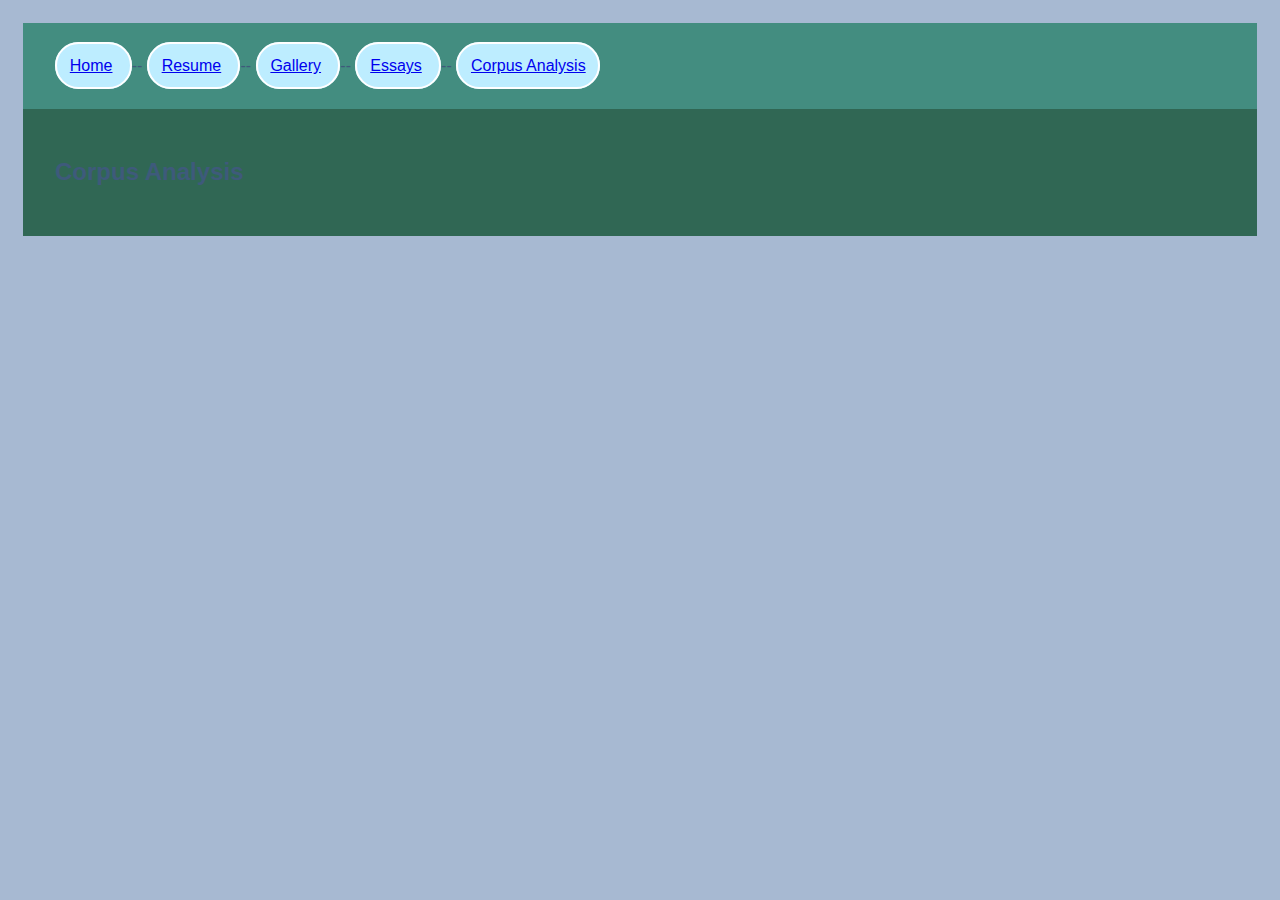
==== docs/Corpus_Analysis.html @ 62a79767 "color seperation" ====
<?xml version="1.0" encoding="UTF-8"?>
<!DOCTYPE html>
<html xmlns="http://www.w3.org/1999/xhtml">
    <head>
        <title>my new webpage</title>
        <meta charset="UTF-8"/>
        <meta name="viewport" content="width=device-width, initial-scale=1.0"/>
        <link rel="stylesheet" type="text/css" href="style.css"/>
    </head>
    <body>
     <section class="Corpus_Analysis_menu">
        <nav class="menuA">
            <div class="button"> <a href="index.html">Home</a> </div> 
            --
            <div class="button"> <a href="resume.html">Resume</a> </div>
            --
            <div class="button"> <a href="gallery.html">Gallery</a> </div>
            --
            <div class="button"> <a href="essay.html">Essays</a> </div>
            --
            <div class="button"> <a href="Corpus_Analysis.html">Corpus Analysis</a> </div>
        </nav>
    </section>
     <section class="Corpus_Analysis">   
         <h2>Corpus Analysis</h2>
     </section>
    </body>
</html>
---- docs/style.css ----
body {
      background-color: #a7b9d2;
      color: #3e5a7b;
      font-family: arial, helvetica, sans-serif; 
      padding:15px; 
      line-height:1.4em
      }
      
      nav#menuA {padding:2vw; }

/* This means: style the <nav id="menu"> element. */
.button { 
  border:2px; 
  border-style:solid;
  border-color:white; 
  padding:1vw; 
  background-color:#BDEDFF; 
  color:blue; 
  width:1%; 
  display:inline;
  border-radius: 40px;
 }
 
/* This means: style ANY element that as an @class set to button, as in */
/* <li class="button"> or <p class="button"> or <div class="button">. */

body section.gallery {background-color:#C2DFFF ; background-image: none; padding:2em; margin:auto;}


/* ebb: This is a comment in CSS: 
 * Notice that the properties I set on the <body> element get passed down to elements inside it. So all my text is the color and font that I set here. 
 * If I want to change the styling of internal elements, I can just enter their names and apply CSS properties to them, following CSS syntax. 
 */

figure {width:30%; margin:auto; padding-top: 0.5vw; padding-bottom: 1vw;}
figcaption {font-style: italic; font-size: smaller;}
img.photo {max-width:500px; width:100%}

section.Corpus_Analysis {background-color:#306754 ;background-image: none; padding: 2em; margin:auto}
section.Corpus_Analysis_menu {background-color:#438D80; background-image: none; padding: 2em; margin:auto}
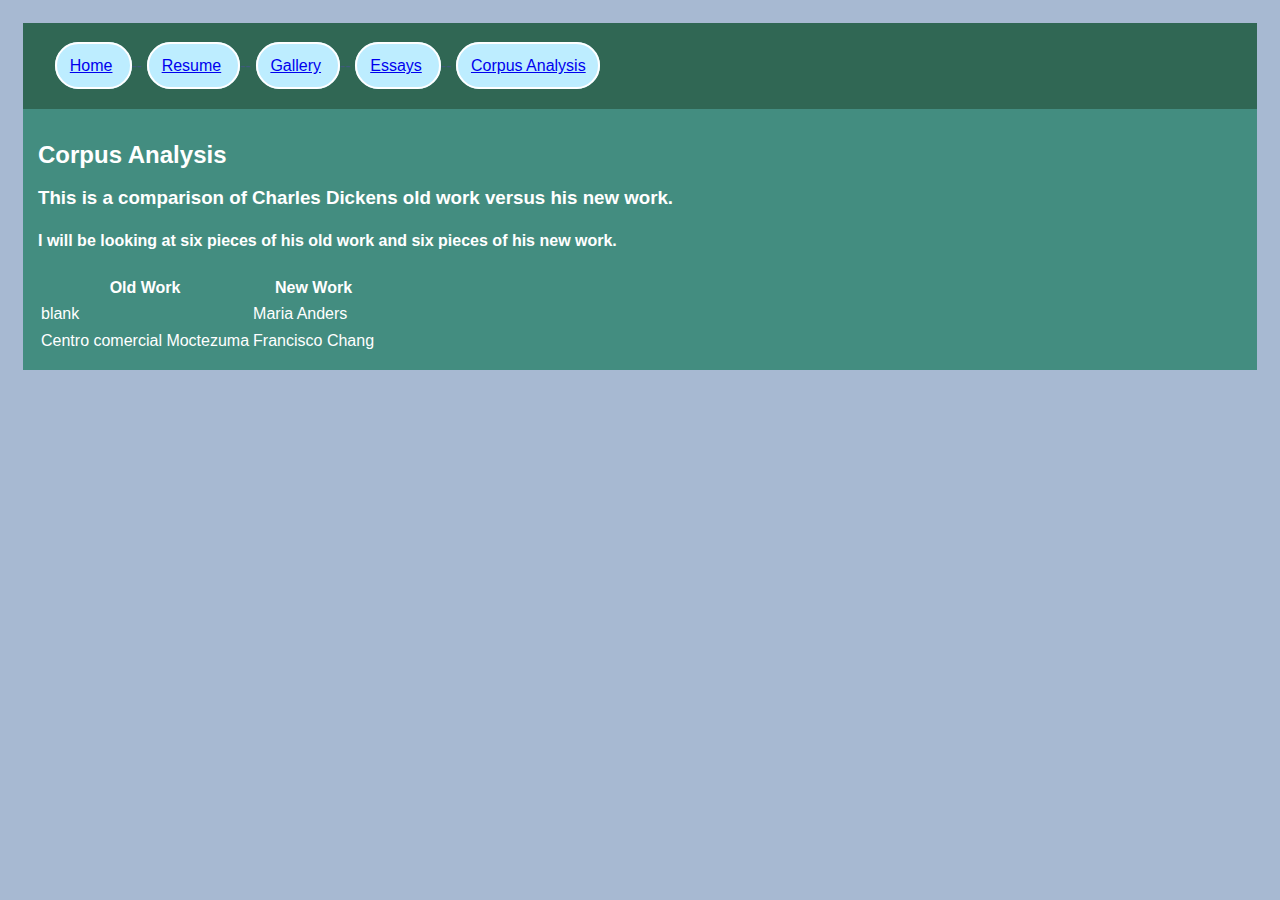
==== commit 0f2231c0: "table trial corp" ====
--- a/docs/Corpus_Analysis.html
+++ b/docs/Corpus_Analysis.html
@@ -23,6 +23,22 @@
     </section>
      <section class="Corpus_Analysis">   
          <h2>Corpus Analysis</h2>
+         <h3>This is a comparison of Charles Dickens old work versus his new work.</h3>
+         <h4>I will be looking at six pieces of his old work and six pieces of his new work.</h4>
+         <table>
+             <tr>
+                 <th>Old Work</th>
+                 <th>New Work</th>
+             </tr>
+             <tr>
+                 <td>blank</td>
+                 <td>Maria Anders</td>
+             </tr>
+             <tr>
+                 <td>Centro comercial Moctezuma</td>
+                 <td>Francisco Chang</td>
+             </tr>
+         </table>
      </section>
     </body>
 </html>
--- a/docs/style.css
+++ b/docs/style.css
@@ -36,9 +36,14 @@
 figure {width:30%; margin:auto; padding-top: 0.5vw; padding-bottom: 1vw;}
 figcaption {font-style: italic; font-size: smaller;}
 img.photo {max-width:500px; width:100%}
-
-section.Corpus_Analysis {background-color:#306754 ;background-image: none; padding: 2em; margin:auto}
-section.Corpus_Analysis_menu {background-color:#438D80; background-image: none; padding: 2em; margin:auto}
+section.gallery_menu {background-color:#C2DFFF ; background-image: none; padding:2em; margin:auto;}
+section.Corpus_Analysis {background-color:#438D80 ;background-image: none; padding: 2em; margin:auto}
+section.Corpus_Analysis_menu {background-color:#306754; background-image: none; padding: 2em; margin:auto}
+section.Corpus_Analysis {color:white;
+      font-family: arial, helvetica, sans-serif; 
+      padding:15px; 
+      line-height:1.4em}
+section.Home_Buttons {background-color:#C2DFFF;background-image: none; padding-top: 2em;padding-bottom: 34em;padding-left: 2em; margin:auto}
 
 
 
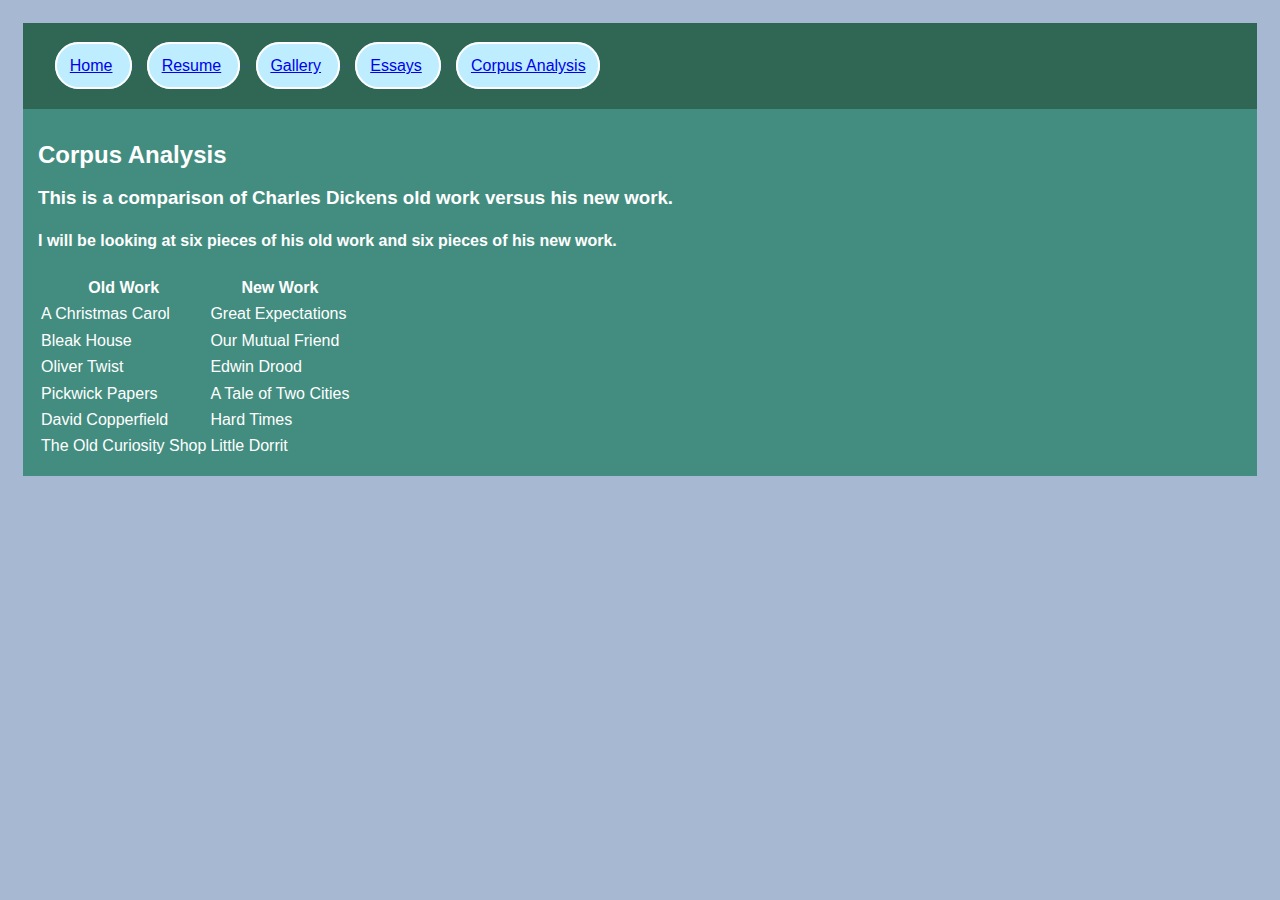
==== commit af2d2e6d: "table added with work" ====
--- a/docs/Corpus_Analysis.html
+++ b/docs/Corpus_Analysis.html
@@ -31,12 +31,28 @@
                  <th>New Work</th>
              </tr>
              <tr>
-                 <td>blank</td>
-                 <td>Maria Anders</td>
+                 <td>A Christmas Carol</td>
+                 <td>Great Expectations</td>
              </tr>
              <tr>
-                 <td>Centro comercial Moctezuma</td>
-                 <td>Francisco Chang</td>
+                 <td>Bleak House</td>
+                 <td>Our Mutual Friend</td>
+             </tr>
+             <tr>
+                 <td>Oliver Twist</td>
+                 <td>Edwin Drood</td>
+             </tr>
+             <tr>
+                 <td>Pickwick Papers</td>
+                 <td>A Tale of Two Cities</td>
+             </tr>
+             <tr>
+                 <td>David Copperfield</td>
+                 <td>Hard Times</td>
+             </tr>
+             <tr>
+                 <td>The Old Curiosity Shop</td>
+                 <td>Little Dorrit</td>
              </tr>
          </table>
      </section>
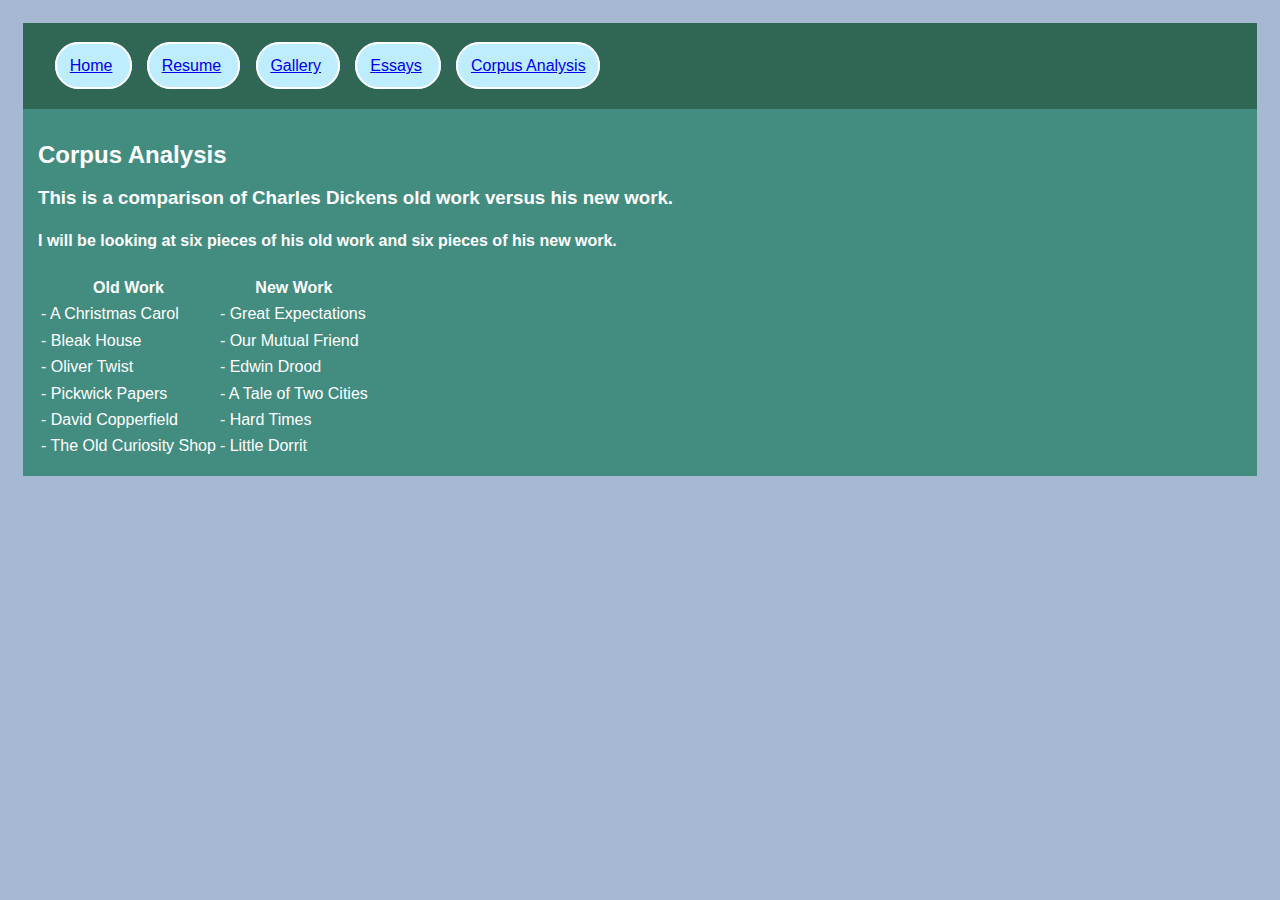
==== commit 350828a7: "dashes for seperation table" ====
--- a/docs/Corpus_Analysis.html
+++ b/docs/Corpus_Analysis.html
@@ -31,28 +31,28 @@
                  <th>New Work</th>
              </tr>
              <tr>
-                 <td>A Christmas Carol</td>
-                 <td>Great Expectations</td>
+                 <td>- A Christmas Carol</td>
+                 <td>- Great Expectations</td>
              </tr>
              <tr>
-                 <td>Bleak House</td>
-                 <td>Our Mutual Friend</td>
+                 <td>- Bleak House</td>
+                 <td>- Our Mutual Friend</td>
              </tr>
              <tr>
-                 <td>Oliver Twist</td>
-                 <td>Edwin Drood</td>
+                 <td>- Oliver Twist</td>
+                 <td>- Edwin Drood</td>
              </tr>
              <tr>
-                 <td>Pickwick Papers</td>
-                 <td>A Tale of Two Cities</td>
+                 <td>- Pickwick Papers</td>
+                 <td>- A Tale of Two Cities</td>
              </tr>
              <tr>
-                 <td>David Copperfield</td>
-                 <td>Hard Times</td>
+                 <td>- David Copperfield</td>
+                 <td>- Hard Times</td>
              </tr>
              <tr>
-                 <td>The Old Curiosity Shop</td>
-                 <td>Little Dorrit</td>
+                 <td>- The Old Curiosity Shop</td>
+                 <td>- Little Dorrit</td>
              </tr>
          </table>
      </section>
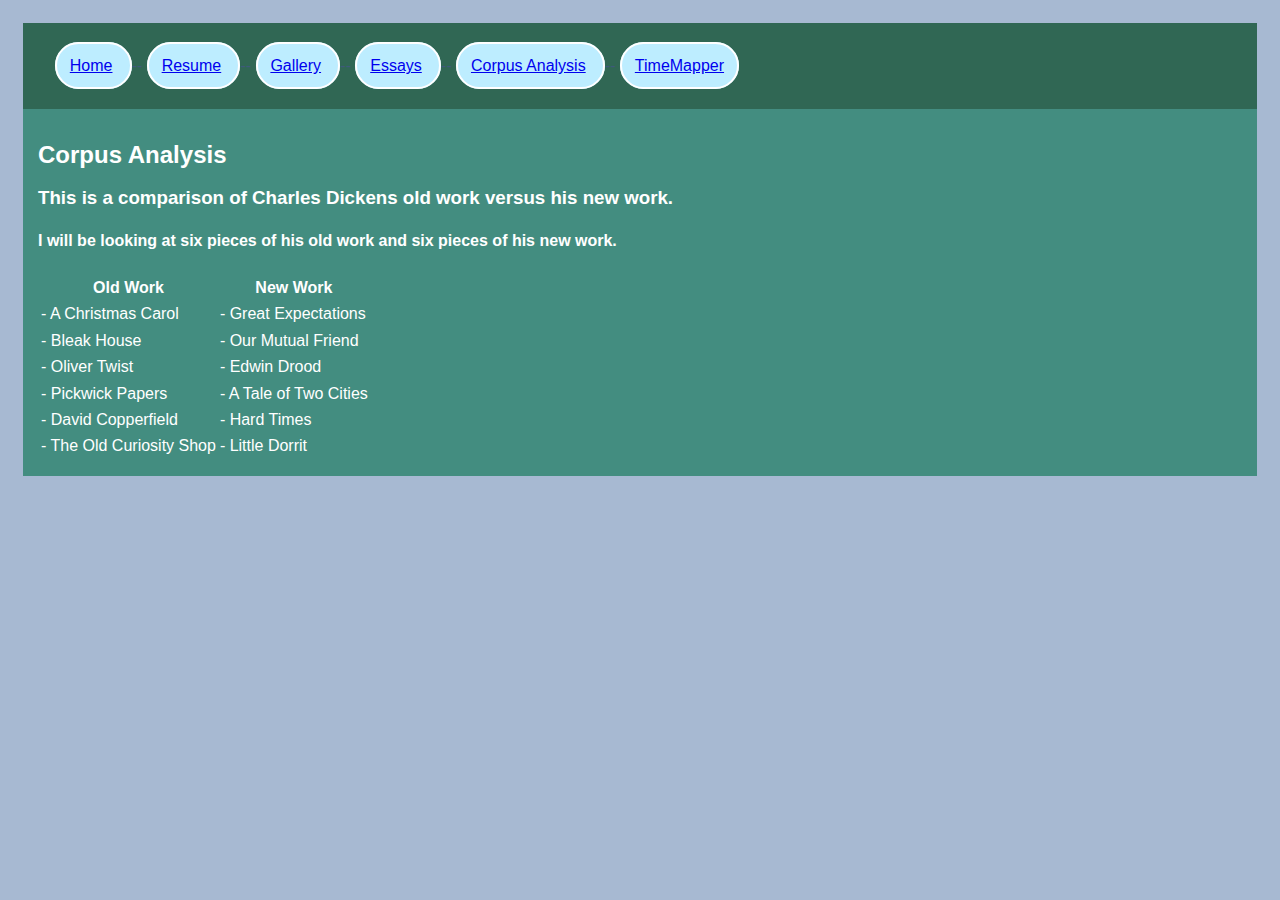
==== commit 990aee7c: "link time mapper" ====
--- a/docs/Corpus_Analysis.html
+++ b/docs/Corpus_Analysis.html
@@ -19,6 +19,8 @@
             <div class="button"> <a href="essay.html">Essays</a> </div>
             --
             <div class="button"> <a href="Corpus_Analysis.html">Corpus Analysis</a> </div>
+            --
+            <div class="button"><a href="Untitled1.xhtml">TimeMapper</a></div>
         </nav>
     </section>
      <section class="Corpus_Analysis">   
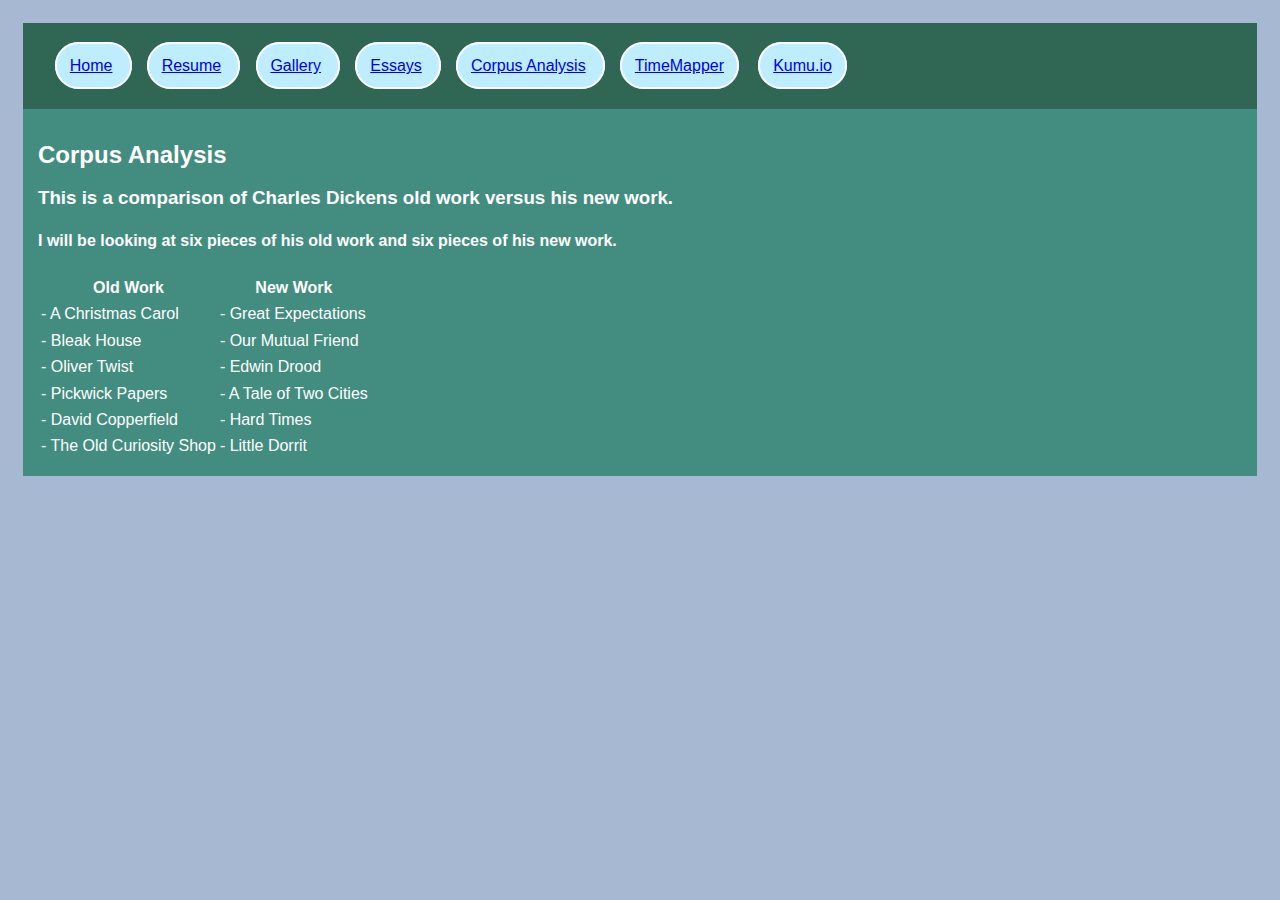
==== commit 696445ff: "Kumu buttons" ====
--- a/docs/Corpus_Analysis.html
+++ b/docs/Corpus_Analysis.html
@@ -21,6 +21,8 @@
             <div class="button"> <a href="Corpus_Analysis.html">Corpus Analysis</a> </div>
             --
             <div class="button"><a href="Untitled1.xhtml">TimeMapper</a></div>
+            --
+            <div class="button"><a href="Kumu.xhtml">Kumu.io</a></div>
         </nav>
     </section>
      <section class="Corpus_Analysis">   
--- a/docs/style.css
+++ b/docs/style.css
@@ -44,6 +44,7 @@
       padding:15px; 
       line-height:1.4em}
 section.Home_Buttons {background-color:#C2DFFF;background-image: none; padding-top: 2em;padding-bottom: 34em;padding-left: 2em; margin:auto}
+section.Kumu {background-color:#C2DFFF;background-image: none; padding-top: 2em;padding-bottom: 34em;padding-left: 2em; margin:auto}
 
 
 
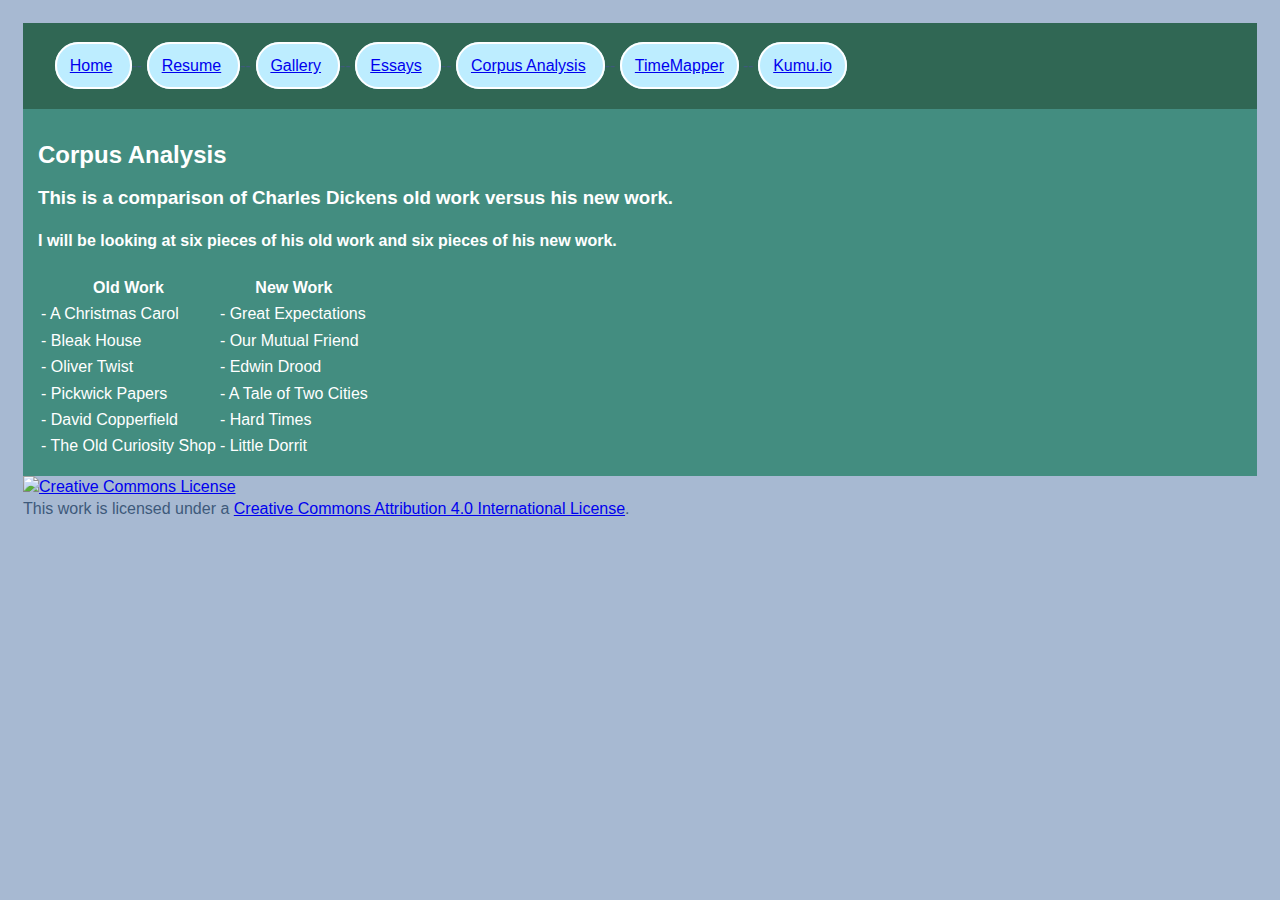
==== commit 6f9c6586: "copyright all pages" ====
--- a/docs/Corpus_Analysis.html
+++ b/docs/Corpus_Analysis.html
@@ -60,6 +60,7 @@
              </tr>
          </table>
      </section>
+        <a rel="license" href="http://creativecommons.org/licenses/by/4.0/"><img alt="Creative Commons License" style="border-width:0" src="https://i.creativecommons.org/l/by/4.0/88x31.png" /></a><br />This work is licensed under a <a rel="license" href="http://creativecommons.org/licenses/by/4.0/">Creative Commons Attribution 4.0 International License</a>.
     </body>
 </html>
 
